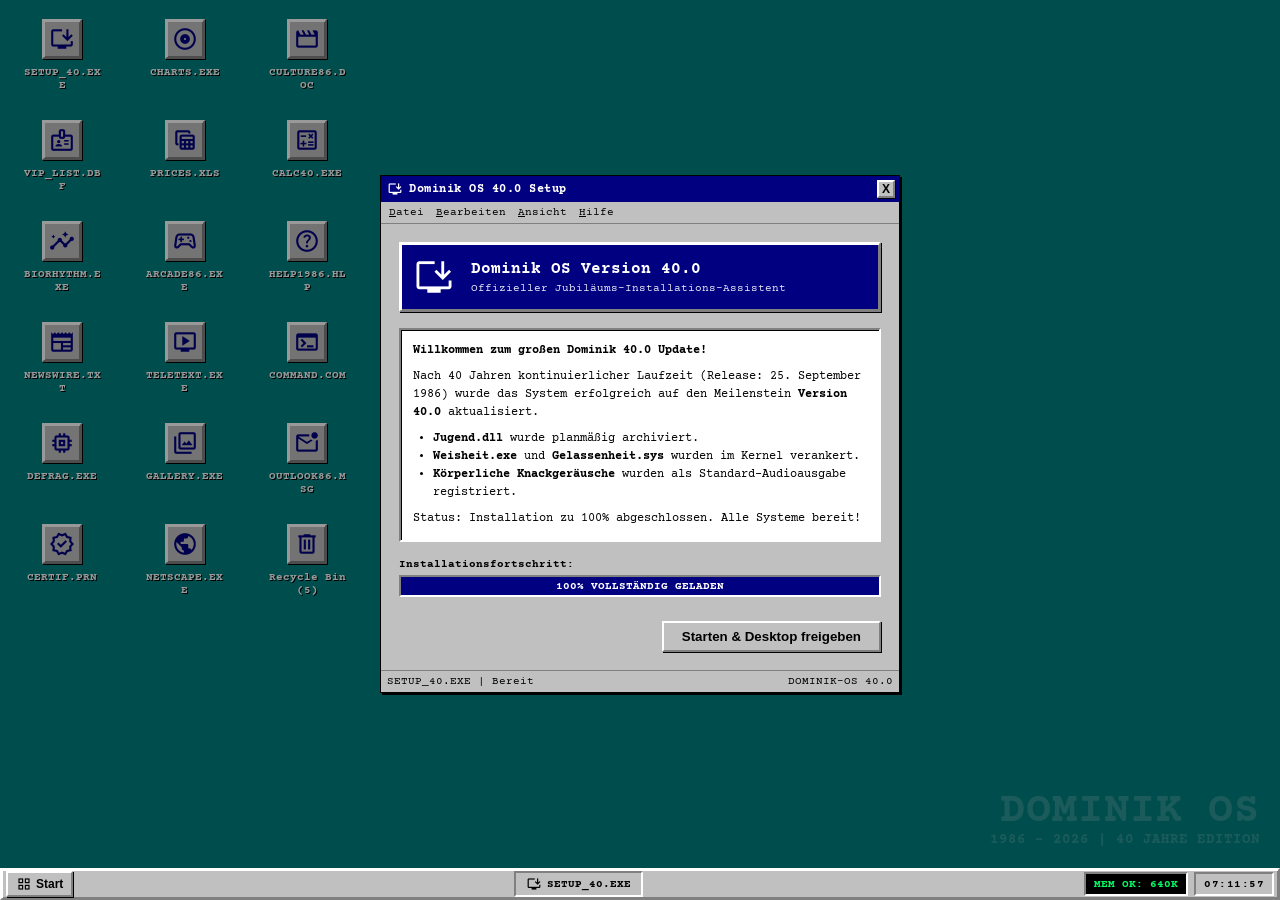
==== index.html @ e7f27a6f "feat(modules): add biorhythm, ms-dos prompt, and defrag modules" ====
<!DOCTYPE html>
<html lang="de">
<head>
    <meta charset="utf-8">
    <meta name="viewport" content="width=device-width, initial-scale=1.0">
    <title>Dominik OS 1986 - 40th Jubilee Edition</title>
    <!-- Google Fonts & Material Symbols (Hybrid CDN with system fallbacks) -->
    <link rel="preconnect" href="https://fonts.googleapis.com">
    <link rel="preconnect" href="https://fonts.gstatic.com" crossorigin>
    <link href="https://fonts.googleapis.com/css2?family=Courier+Prime:ital,wght@0,400;0,700;1,400&display=swap" rel="stylesheet">
    <link href="https://fonts.googleapis.com/css2?family=Material+Symbols+Outlined:wght,FILL@100..700,0..1&display=swap" rel="stylesheet">
    <!-- Stylesheets -->
    <link rel="stylesheet" href="css/bevels.css">
    <link rel="stylesheet" href="css/retro-theme.css">
    <link rel="stylesheet" href="css/modules.css">
    <link rel="stylesheet" href="css/print.css">
</head>
<body>
    <!-- Desktop Canvas -->
    <main id="desktop-canvas">
        <div id="desktop-grid" class="desktop-grid"></div>
        <div class="watermark">
            <h1>DOMINIK OS</h1>
            <p>1986 - 2026 | 40 JAHRE EDITION</p>
        </div>
    </main>

    <!-- Start Menu -->
    <div id="start-menu" class="start-menu retro-window-frame">
        <div class="start-menu-banner">DOMINIK OS 40.0</div>
        <ul class="start-menu-list"></ul>
    </div>

    <!-- Single Active Window Modal -->
    <div id="window-modal-overlay" class="modal-overlay">
        <div id="active-retro-window" class="retro-window retro-window-frame">
            <div class="window-titlebar">
                <div id="window-title-left" class="window-title-left"></div>
                <button id="window-close-btn" class="retro-raised-btn window-close-btn" title="Schließen (Esc)">X</button>
            </div>
            <div class="window-menubar">
                <div class="window-menu-item"><span>D</span>atei</div>
                <div class="window-menu-item"><span>B</span>earbeiten</div>
                <div class="window-menu-item"><span>A</span>nsicht</div>
                <div class="window-menu-item"><span>H</span>ilfe</div>
            </div>
            <div id="window-body-container" class="window-body"></div>
            <div class="window-statusbar">
                <span id="window-status-left">Bereit</span>
                <span id="window-status-right">DOMINIK-OS 40.0</span>
            </div>
        </div>
    </div>

    <!-- Taskbar -->
    <footer id="taskbar" class="retro-raised">
        <div class="taskbar-left">
            <button id="start-btn" class="retro-raised-btn taskbar-start-btn">
                <span class="material-symbols-outlined">grid_view</span>
                <span>Start</span>
            </button>
        </div>
        <div class="taskbar-center">
            <div id="taskbar-window-item" class="retro-sunken-trough taskbar-window-item" style="display: none;"></div>
        </div>
        <div class="taskbar-right">
            <div class="retro-sunken-dark taskbar-tray">MEM OK: 640K</div>
            <div id="taskbar-clock" class="retro-sunken-trough taskbar-tray taskbar-clock">00:00:00</div>
        </div>
    </footer>

    <!-- Scripts: Data & Configuration -->
    <script src="js/data/recycle.data.js"></script>
    <script src="js/data/modules.config.js"></script>
    <script src="js/data/charts.data.js"></script>
    <script src="js/data/culture.data.js"></script>
    <script src="js/data/vips.data.js"></script>
    <script src="js/data/prices.data.js"></script>
    <script src="js/data/games.data.js"></script>
    <script src="js/data/help.data.js"></script>
    <script src="js/data/news.data.js"></script>
    <script src="js/data/teletext.data.js"></script>
    <script src="js/data/biorhythm.data.js"></script>
    <script src="js/data/command.data.js"></script>
    <script src="js/data/defrag.data.js"></script>
    <script src="js/data/guestbook.data.js"></script>

    <!-- Scripts: Core State & Controllers -->
    <script src="js/state.js"></script>
    <script src="js/desktop.js"></script>
    <script src="js/modal.js"></script>

    <!-- Scripts: Modules -->
    <script src="js/modules/setup.js"></script>
    <script src="js/modules/calc.js"></script>
    <script src="js/modules/biorhythm.js"></script>
    <script src="js/modules/certificate.js"></script>
    <script src="js/modules/prices.js"></script>
    <script src="js/modules/charts.js"></script>
    <script src="js/modules/vips.js"></script>
    <script src="js/modules/culture.js"></script>
    <script src="js/modules/news.js"></script>
    <script src="js/modules/teletext.js"></script>
    <script src="js/modules/command.js"></script>
    <script src="js/modules/defrag.js"></script>
    <script src="js/modules/help.js"></script>
    <script src="js/modules/games.js"></script>
    <script src="js/modules/gallery.js"></script>
    <script src="js/modules/mail.js"></script>
    <script src="js/modules/netscape.js"></script>
    <script src="js/modules/recycle.js"></script>

    <!-- Main Entry Point -->
    <script src="js/app.js"></script>
</body>
</html>
---- css/bevels.css ----
/* Windows 3.1 3D Bevel Styles */
.retro-raised {
    border-top: 2px solid #ffffff;
    border-left: 2px solid #ffffff;
    border-right: 2px solid #808080;
    border-bottom: 2px solid #808080;
    box-shadow: inset 1px 1px 0px #ffffff, inset -1px -1px 0px #808080, 1px 1px 0px #000000;
    background-color: #c0c0c0;
}
.retro-raised-btn {
    border-top: 2px solid #ffffff;
    border-left: 2px solid #ffffff;
    border-right: 2px solid #808080;
    border-bottom: 2px solid #808080;
    box-shadow: 1px 1px 0px #000000;
    background-color: #c0c0c0;
    color: #000000;
    cursor: pointer;
    user-select: none;
}
.retro-raised-btn:hover {
    filter: brightness(1.03);
}
.retro-raised-btn:active, .retro-raised-btn.is-active {
    border-top: 2px solid #808080;
    border-left: 2px solid #808080;
    border-right: 2px solid #ffffff;
    border-bottom: 2px solid #ffffff;
    box-shadow: inset 1px 1px 0px #000000;
    padding-top: calc(var(--btn-pt, 4px) + 1px);
    padding-left: calc(var(--btn-pl, 8px) + 1px);
}
.retro-sunken {
    border-top: 2px solid #808080;
    border-left: 2px solid #808080;
    border-right: 2px solid #ffffff;
    border-bottom: 2px solid #ffffff;
    box-shadow: inset 1px 1px 0px #000000;
    background-color: #ffffff;
}
.retro-sunken-dark {
    border-top: 2px solid #808080;
    border-left: 2px solid #808080;
    border-right: 2px solid #ffffff;
    border-bottom: 2px solid #ffffff;
    box-shadow: inset 1px 1px 0px #000000;
    background-color: #000000;
    color: #00ff66;
}
.retro-sunken-trough {
    border-top: 2px solid #808080;
    border-left: 2px solid #808080;
    border-right: 2px solid #ffffff;
    border-bottom: 2px solid #ffffff;
    background-color: #c0c0c0;
}
.retro-window-frame {
    border: 1px solid #000000;
    box-shadow: inset 1px 1px 0px #ffffff, inset -1px -1px 0px #808080, inset 2px 2px 0px #c0c0c0, inset -2px -2px 0px #c0c0c0;
    background-color: #c0c0c0;
}
---- css/retro-theme.css ----
:root {
    --color-desktop-teal: #008080;
    --color-window-gray: #c0c0c0;
    --color-active-title: #000080;
    --color-inactive-title: #808080;
    --color-title-text: #ffffff;
    --color-text-main: #000000;
    --color-terminal-green: #00ff66;
    --color-alert-yellow: #ffff00;
    --color-white: #ffffff;
    --font-retro: 'Courier Prime', 'Courier New', Courier, monospace;
    --taskbar-height: 32px;
}
* {
    box-sizing: border-box;
    margin: 0;
    padding: 0;
}
html, body {
    width: 100%;
    height: 100%;
    overflow: hidden;
    font-family: var(--font-retro);
    font-size: 13px;
    color: var(--color-text-main);
    background-color: var(--color-desktop-teal);
    user-select: none;
    -webkit-font-smoothing: none;
}
#desktop-canvas {
    position: absolute;
    top: 0;
    left: 0;
    right: 0;
    bottom: var(--taskbar-height);
    padding: 12px;
    overflow: auto;
}
.desktop-grid {
    display: grid;
    grid-template-columns: repeat(auto-fill, minmax(105px, 1fr));
    grid-auto-flow: dense;
    gap: 12px 8px;
    max-width: 360px;
    z-index: 10;
    position: relative;
}
.desktop-icon {
    display: flex;
    flex-direction: column;
    align-items: center;
    justify-content: flex-start;
    width: 100px;
    padding: 6px 4px;
    cursor: pointer;
    text-align: center;
    border: 1px dotted transparent;
    transition: transform 0.05s ease;
}
.desktop-icon:hover {
    background-color: rgba(0, 0, 128, 0.18);
}
.desktop-icon.selected {
    border: 1px dotted #ffffff;
}
.desktop-icon.selected .icon-label {
    background-color: var(--color-active-title);
    color: #ffffff;
}
.desktop-icon .icon-box {
    width: 40px;
    height: 40px;
    display: flex;
    align-items: center;
    justify-content: center;
    margin-bottom: 5px;
    background-color: var(--color-window-gray);
}
.desktop-icon .icon-box .material-symbols-outlined {
    font-size: 26px;
    color: #000080;
}
.desktop-icon .icon-label {
    font-size: 11px;
    font-weight: 700;
    line-height: 13px;
    color: #ffffff;
    background-color: rgba(0, 128, 128, 0.85);
    padding: 2px 4px;
    word-break: break-all;
    text-shadow: 1px 1px 0px #000000;
}
.watermark {
    position: absolute;
    right: 20px;
    bottom: 20px;
    text-align: right;
    color: rgba(255, 255, 255, 0.18);
    pointer-events: none;
    font-weight: 700;
    letter-spacing: 1px;
}
.watermark h1 {
    font-size: 42px;
    line-height: 40px;
}
.watermark p {
    font-size: 14px;
}
#taskbar {
    position: fixed;
    left: 0;
    right: 0;
    bottom: 0;
    height: var(--taskbar-height);
    background-color: var(--color-window-gray);
    display: flex;
    align-items: center;
    justify-content: space-between;
    padding: 2px 4px;
    z-index: 1000;
}
.taskbar-left, .taskbar-center, .taskbar-right {
    display: flex;
    align-items: center;
    gap: 6px;
    height: 100%;
}
.taskbar-start-btn {
    --btn-pt: 2px;
    --btn-pl: 6px;
    height: 26px;
    padding: 2px 8px;
    font-size: 12px;
    font-weight: 700;
    display: flex;
    align-items: center;
    gap: 4px;
}
.taskbar-start-btn .material-symbols-outlined {
    font-size: 16px;
}
.taskbar-window-item {
    height: 26px;
    padding: 2px 10px;
    max-width: 240px;
    overflow: hidden;
    text-overflow: ellipsis;
    white-space: nowrap;
    font-size: 11px;
    font-weight: 700;
    display: flex;
    align-items: center;
    gap: 5px;
}
.taskbar-tray {
    display: flex;
    align-items: center;
    gap: 8px;
    height: 24px;
    padding: 0 8px;
    font-size: 11px;
    font-weight: 700;
}
.taskbar-clock {
    letter-spacing: 0.5px;
}
.start-menu {
    position: fixed;
    left: 4px;
    bottom: 34px;
    width: 260px;
    background-color: var(--color-window-gray);
    z-index: 1001;
    display: none;
    flex-direction: column;
}
.start-menu.open {
    display: flex;
}
.start-menu-banner {
    background-color: var(--color-active-title);
    color: #ffffff;
    font-weight: 700;
    font-size: 12px;
    padding: 6px 8px;
    letter-spacing: 0.5px;
}
.start-menu-list {
    list-style: none;
    padding: 4px 0;
    max-height: 400px;
    overflow-y: auto;
}
.start-menu-item {
    padding: 6px 10px;
    cursor: pointer;
    display: flex;
    align-items: center;
    gap: 8px;
    font-size: 12px;
}
.start-menu-item:hover {
    background-color: var(--color-active-title);
    color: #ffffff;
}
.start-menu-item .material-symbols-outlined {
    font-size: 18px;
}
.modal-overlay {
    position: fixed;
    top: 0;
    left: 0;
    right: 0;
    bottom: var(--taskbar-height);
    background-color: rgba(0, 0, 0, 0.4);
    display: none;
    align-items: center;
    justify-content: center;
    padding: 16px;
    z-index: 500;
}
.modal-overlay.open {
    display: flex;
}
.retro-window {
    width: 100%;
    max-width: var(--window-max-width, 800px);
    min-width: 0;
    max-height: calc(100vh - var(--taskbar-height) - 32px);
    display: flex;
    flex-direction: column;
    box-shadow: 2px 2px 0px #000000;
    overflow: hidden;
}
.window-titlebar {
    height: 26px;
    background-color: var(--color-active-title);
    color: var(--color-title-text);
    display: flex;
    align-items: center;
    justify-content: space-between;
    padding: 2px 4px 2px 6px;
    font-size: 12px;
    font-weight: 700;
    letter-spacing: 0.5px;
    min-width: 0;
}
.window-title-left {
    display: flex;
    align-items: center;
    gap: 6px;
    overflow: hidden;
    text-overflow: ellipsis;
    white-space: nowrap;
    flex: 1 1 0%;
    min-width: 0;
}
.window-title-left span:last-child {
    overflow: hidden;
    text-overflow: ellipsis;
    white-space: nowrap;
    min-width: 0;
}
.window-title-left .material-symbols-outlined {
    font-size: 16px;
    flex-shrink: 0;
}
.window-close-btn {
    width: 18px;
    height: 18px;
    min-width: 18px;
    padding: 0;
    display: flex;
    align-items: center;
    justify-content: center;
    font-size: 12px;
    font-weight: 700;
    line-height: 1;
    flex-shrink: 0;
    margin-left: 6px;
}
.window-menubar {
    height: 22px;
    background-color: var(--color-window-gray);
    border-bottom: 1px solid #808080;
    display: flex;
    align-items: center;
    padding: 0 8px;
    gap: 12px;
    font-size: 11px;
}
.window-menu-item {
    cursor: default;
}
.window-menu-item span {
    text-decoration: underline;
}
.window-body {
    flex: 1;
    min-width: 0;
    max-width: 100%;
    overflow-x: auto;
    overflow-y: auto;
    -webkit-overflow-scrolling: touch;
    padding: 10px;
    background-color: var(--color-window-gray);
}
.window-statusbar {
    height: 22px;
    background-color: var(--color-window-gray);
    border-top: 1px solid #808080;
    display: flex;
    align-items: center;
    justify-content: space-between;
    padding: 0 6px;
    font-size: 11px;
    min-width: 0;
}
@media (max-width: 768px) {
    #desktop-canvas {
        padding: 8px;
    }
    .desktop-grid {
        grid-template-columns: repeat(2, 1fr);
        max-width: 240px;
        gap: 8px 4px;
    }
    .desktop-icon {
        width: 100%;
        min-height: 48px;
    }
    .modal-overlay {
        padding: 0;
        overflow: hidden;
    }
    .retro-window {
        width: 100% !important;
        max-width: 100% !important;
        min-width: 0 !important;
        height: calc(100vh - var(--taskbar-height)) !important;
        height: calc(100dvh - var(--taskbar-height)) !important;
        max-height: calc(100vh - var(--taskbar-height)) !important;
        max-height: calc(100dvh - var(--taskbar-height)) !important;
        border: none;
        box-shadow: none;
    }
    .window-titlebar {
        height: 32px;
        padding: 2px 6px;
    }
    .window-close-btn {
        width: 26px;
        height: 26px;
        min-width: 26px;
        font-size: 14px;
    }
    .window-menubar {
        overflow-x: auto;
        white-space: nowrap;
        -webkit-overflow-scrolling: touch;
        flex-shrink: 0;
    }
    .window-statusbar {
        font-size: 10px;
        flex-wrap: wrap;
        height: auto;
        min-height: 22px;
        padding: 2px 4px;
        flex-shrink: 0;
    }
    .taskbar-window-item {
        max-width: 120px;
        flex-shrink: 1;
    }
    .start-menu {
        width: calc(100vw - 8px);
    }
}
---- css/modules.css ----
/* Modulspezifische Styles für Dominik OS 1986 */
.setup-wizard-content {
    display: flex;
    flex-direction: column;
    gap: 16px;
    padding: 8px;
}
.setup-banner {
    display: flex;
    align-items: center;
    gap: 16px;
    padding: 12px;
    background-color: #000080;
    color: #ffffff;
}
.setup-progress-trough {
    height: 22px;
    background-color: #ffffff;
    position: relative;
    overflow: hidden;
}
.setup-progress-fill {
    height: 100%;
    width: 100%;
    background-color: #000080;
    display: flex;
    align-items: center;
    justify-content: center;
    color: #ffffff;
    font-size: 11px;
    font-weight: 700;
}
.calc-display {
    padding: 12px;
    font-size: 18px;
    text-align: right;
    font-weight: 700;
    margin-bottom: 12px;
    letter-spacing: 1px;
}
.calc-stats-grid {
    display: grid;
    grid-template-columns: 1fr;
    gap: 8px;
}
.calc-stat-row {
    display: flex;
    justify-content: space-between;
    align-items: center;
    flex-wrap: wrap;
    gap: 4px;
    padding: 6px 8px;
    background-color: #ffffff;
    font-size: 12px;
}
.calc-stat-val {
    font-weight: 700;
    color: #000080;
    word-break: break-word;
}
.spreadsheet-table {
    width: 100%;
    border-collapse: collapse;
    background-color: #ffffff;
    font-size: 12px;
    min-width: 0;
}
.spreadsheet-table th, .spreadsheet-table td {
    border: 1px solid #c0c0c0;
    padding: 4px 8px;
    text-align: left;
}
.spreadsheet-table th {
    background-color: #e8e8e8;
    font-weight: 700;
}
.spreadsheet-table tr:hover {
    background-color: #e0e0ff;
}
.tab-bar {
    display: flex;
    flex-wrap: wrap;
    gap: 4px;
    margin-bottom: 10px;
    border-bottom: 2px solid #808080;
    padding-bottom: 2px;
}
.tab-btn {
    padding: 4px 12px;
    font-size: 11px;
    font-weight: 700;
}
.tab-btn.active {
    background-color: #000080;
    color: #ffffff;
    border-bottom-color: #000080;
}
.table-responsive-container {
    max-width: 100%;
    overflow-x: auto;
    -webkit-overflow-scrolling: touch;
    min-width: 0;
}
@media (max-width: 768px) {
    .setup-banner {
        flex-wrap: wrap;
        gap: 8px;
        padding: 8px;
    }
    .setup-wizard-content {
        gap: 10px;
        padding: 4px;
    }
    .tab-btn {
        padding: 3px 8px;
        font-size: 10px;
        flex: 1 1 auto;
        text-align: center;
    }
    .spreadsheet-table {
        font-size: 11px;
    }
    .spreadsheet-table th, .spreadsheet-table td {
        padding: 3px 6px;
    }
    .help-layout-grid {
        grid-template-columns: 1fr !important;
    }
}
/* Modul: GALLERY.EXE (Foto-Galerie) */
.retro-window[data-program="gallery"] {
    height: min(900px, calc(100vh - var(--taskbar-height) - 32px));
    height: min(900px, calc(100dvh - var(--taskbar-height) - 32px));
}
.retro-window[data-program="gallery"] .window-body {
    display: flex;
    flex-direction: column;
    overflow: hidden;
    padding: 8px;
}
@media (max-width: 768px) {
    .retro-window[data-program="gallery"] {
        height: calc(100vh - var(--taskbar-height)) !important;
        height: calc(100dvh - var(--taskbar-height)) !important;
    }
    .retro-window[data-program="gallery"] .window-body {
        padding: 4px;
    }
    .gallery-back-rest {
        display: none;
    }
}
/* Modul: TELETEXT.EXE (Videotext Tafel 1986) */
.teletext-wrapper {
    display: grid;
    grid-template-columns: 1fr 240px;
    gap: 12px;
    align-items: start;
}
.teletext-screen {
    background-color: #000000;
    color: #ffffff;
    font-family: 'Courier Prime', 'Courier New', Courier, monospace;
    padding: 14px;
    min-height: 420px;
    box-sizing: border-box;
}
.tt-topbar {
    display: flex;
    justify-content: space-between;
    font-weight: 700;
    border-bottom: 2px solid #000080;
    padding-bottom: 6px;
    margin-bottom: 10px;
    font-size: 13px;
}
.tt-content-area {
    display: flex;
    flex-direction: column;
    gap: 2px;
}
.tt-row {
    font-size: 13px;
    line-height: 1.35;
    letter-spacing: 0.5px;
    white-space: pre-wrap;
    word-break: break-word;
}
.tt-bold {
    font-weight: 700;
}
.tt-white { color: #ffffff; }
.tt-yellow { color: #ffff00; }
.tt-cyan { color: #00ffff; }
.tt-green { color: #00ff00; }
.tt-red { color: #ff3333; }
.tt-magenta { color: #ff00ff; }
.tt-blue { color: #3388ff; }
.tt-link {
    text-decoration: none;
    display: inline-flex;
    gap: 8px;
    padding: 2px 4px;
    transition: background 0.1s;
}
.tt-link:hover {
    background-color: #000080;
}
.tt-badge {
    font-weight: 700;
}
.tt-testcard {
    display: flex;
    height: 40px;
    width: 100%;
    margin: 8px 0;
    border: 1px solid #ffffff;
}
.tt-testcard div {
    flex: 1;
}
.tt-footer-links {
    display: flex;
    gap: 12px;
    font-size: 11px;
    margin-top: 8px;
    flex-wrap: wrap;
}
.tt-fast-red { color: #ff3333; font-weight: 700; }
.tt-fast-green { color: #00ff00; font-weight: 700; }
.tt-fast-yellow { color: #ffff00; font-weight: 700; }
.tt-fast-blue { color: #3388ff; font-weight: 700; }
.teletext-remote {
    background-color: #c0c0c0;
    padding: 10px;
    display: flex;
    flex-direction: column;
    gap: 10px;
}
.remote-header {
    display: flex;
    flex-direction: column;
    gap: 6px;
}
.remote-title {
    font-size: 10px;
    font-weight: 700;
    text-align: center;
    color: #404040;
    letter-spacing: 0.5px;
}
.remote-display {
    background-color: #000000;
    color: #00ff00;
    font-family: 'Courier Prime', monospace;
    padding: 6px 10px;
    display: flex;
    justify-content: space-between;
    align-items: center;
    font-size: 14px;
    font-weight: 700;
}
.remote-display-label {
    font-size: 10px;
    color: #808080;
}
.remote-display-digits {
    font-size: 18px;
    letter-spacing: 2px;
}
.remote-color-bar {
    display: grid;
    grid-template-columns: repeat(2, 1fr);
    gap: 4px;
}
.tt-color-btn {
    border: 2px solid;
    font-size: 10px;
    font-weight: 700;
    padding: 4px 6px;
    cursor: pointer;
    text-align: center;
    color: #ffffff;
}
.tt-color-btn.btn-red { background-color: #b00000; border-color: #ff6666 #660000 #660000 #ff6666; }
.tt-color-btn.btn-green { background-color: #008000; border-color: #66ff66 #004400 #004400 #66ff66; }
.tt-color-btn.btn-yellow { background-color: #b29400; border-color: #ffff66 #554400 #554400 #ffff66; color: #000000; }
.tt-color-btn.btn-blue { background-color: #0040b0; border-color: #6699ff #002266 #002266 #6699ff; }
.remote-keypad {
    display: grid;
    grid-template-columns: repeat(3, 1fr);
    gap: 4px;
}
.remote-num, .remote-ctrl {
    padding: 8px 4px;
    font-size: 12px;
    font-weight: 700;
}
.remote-ctrl {
    font-size: 10px;
    padding: 8px 2px;
}
.remote-footer-info {
    font-size: 9px;
    color: #404040;
    line-height: 1.3;
    text-align: center;
}
@media (max-width: 768px) {
    .teletext-wrapper {
        grid-template-columns: 1fr;
    }
    .teletext-screen {
        min-height: auto;
        padding: 8px;
    }
    .tt-row {
        font-size: 11px;
    }
    .tt-topbar {
        font-size: 11px;
    }
}
/* Modul: COMMAND.COM (MS-DOS Prompt) */
.dos-terminal-box {
    background-color: #000000;
    color: #ffffff;
    font-family: 'Courier Prime', 'Courier New', Courier, monospace;
    padding: 12px;
    min-height: 380px;
    max-height: 480px;
    overflow-y: auto;
    display: flex;
    flex-direction: column;
    box-sizing: border-box;
    cursor: text;
}
.dos-output-area {
    display: flex;
    flex-direction: column;
    gap: 3px;
    flex: 1;
}
.dos-line {
    font-size: 13px;
    line-height: 1.35;
    white-space: pre-wrap;
    word-break: break-word;
}
.dos-prompt-line {
    display: flex;
    align-items: center;
    gap: 6px;
    margin-top: 6px;
}
.dos-prompt-text {
    color: #ffffff;
    font-size: 13px;
    font-weight: 700;
}
.dos-input {
    background: transparent;
    border: none;
    outline: none;
    color: #00ff66;
    font-family: inherit;
    font-size: 13px;
    font-weight: 700;
    flex: 1;
    caret-color: #00ff66;
    padding: 0;
    margin: 0;
}
/* Modul: DEFRAG.EXE (Midlife-Defragmentierung) */
.defrag-container {
    user-select: none;
}
.defrag-grid {
    display: grid;
    grid-template-columns: repeat(24, 1fr);
    gap: 2px;
}
.defrag-cluster {
    aspect-ratio: 1 / 1;
    min-height: 10px;
    box-sizing: border-box;
    transition: background-color 0.15s;
}
@media (max-width: 768px) {
    .defrag-grid {
        grid-template-columns: repeat(12, 1fr);
    }
    .dos-line {
        font-size: 11px;
    }
    .dos-prompt-text, .dos-input {
        font-size: 11px;
    }
}
---- css/print.css ----
/* Drucklayout für Urkunde CERTIF.PRN */
@media print {
    @page {
        size: A4 portrait;
        margin: 15mm;
    }
    html, body {
        background-color: #ffffff !important;
        color: #000000 !important;
        overflow: visible !important;
        height: auto !important;
        -webkit-print-color-adjust: exact;
        print-color-adjust: exact;
    }
    #desktop-canvas,
    #taskbar,
    .start-menu,
    .window-titlebar,
    .window-menubar,
    .window-statusbar,
    .no-print {
        display: none !important;
    }
    .modal-overlay {
        position: static !important;
        background: transparent !important;
        padding: 0 !important;
        display: block !important;
    }
    .retro-window {
        max-width: 100% !important;
        max-height: none !important;
        border: none !important;
        box-shadow: none !important;
        background: transparent !important;
    }
    .window-body {
        padding: 0 !important;
        background: transparent !important;
        overflow: visible !important;
    }
    .certificate-printable {
        display: block !important;
        width: 100% !important;
        border: 4px double #000000 !important;
        padding: 30px !important;
        page-break-inside: avoid;
    }
}
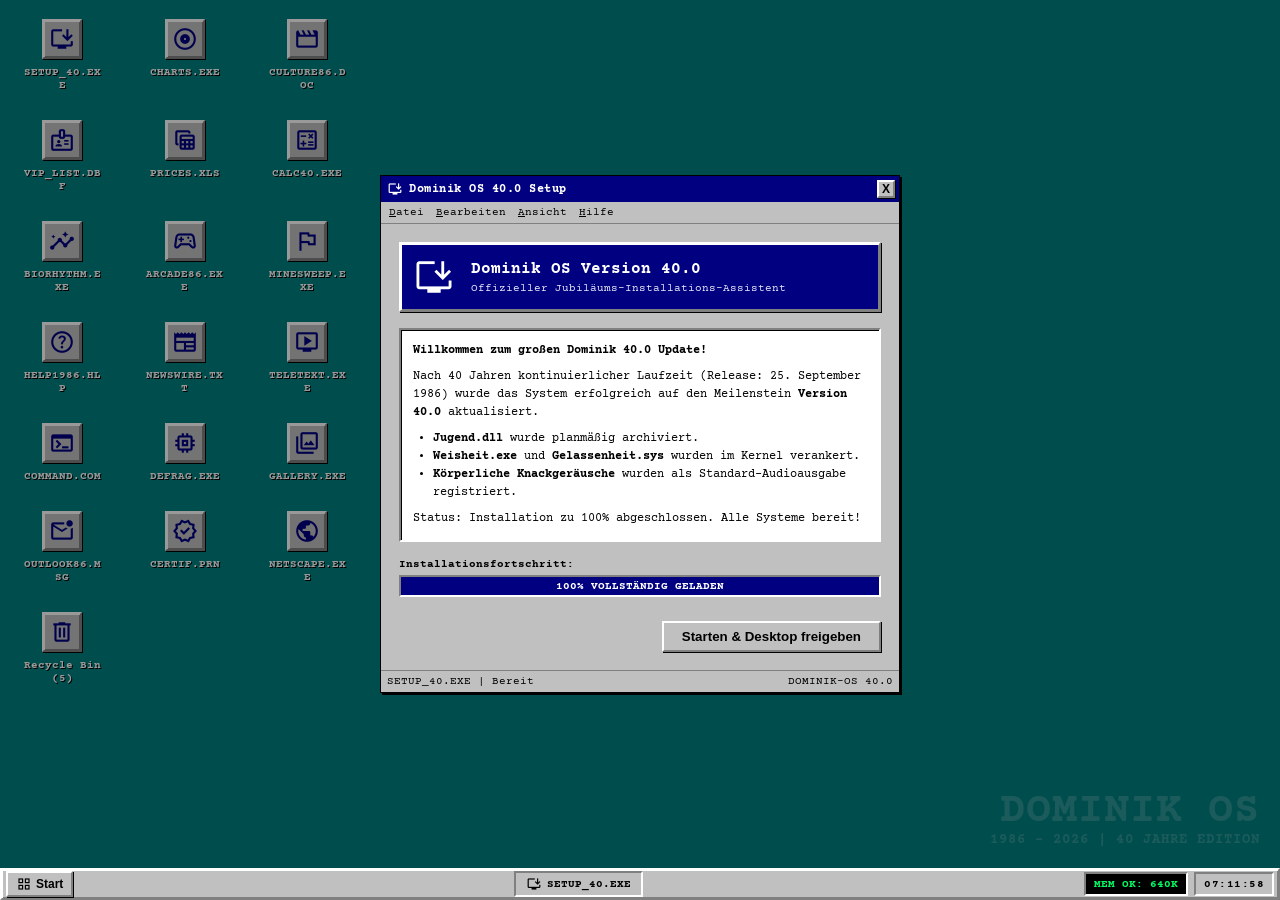
==== commit edafe7df: "feat(minesweep): implement Minesweeper 40.0 module with age-40 hazard traps" ====
--- a/index.html
+++ b/index.html
@@ -77,6 +77,7 @@
     <script src="js/data/vips.data.js"></script>
     <script src="js/data/prices.data.js"></script>
     <script src="js/data/games.data.js"></script>
+    <script src="js/data/minesweep.data.js"></script>
     <script src="js/data/help.data.js"></script>
     <script src="js/data/news.data.js"></script>
     <script src="js/data/teletext.data.js"></script>
@@ -105,6 +106,7 @@
     <script src="js/modules/defrag.js"></script>
     <script src="js/modules/help.js"></script>
     <script src="js/modules/games.js"></script>
+    <script src="js/modules/minesweep.js"></script>
     <script src="js/modules/gallery.js"></script>
     <script src="js/modules/mail.js"></script>
     <script src="js/modules/netscape.js"></script>
--- a/css/modules.css
+++ b/css/modules.css
@@ -397,5 +397,124 @@
         font-size: 11px;
     }
 }
+/* Modul: MINESWEEP.EXE (Minesweeper 40.0) */
+.ms-window-body {
+    display: flex;
+    flex-direction: column;
+    gap: 8px;
+    padding: 6px;
+    background-color: #c0c0c0;
+    user-select: none;
+}
+.ms-toolbar {
+    display: flex;
+    justify-content: space-between;
+    align-items: center;
+    flex-wrap: wrap;
+    gap: 6px;
+    padding: 4px 6px;
+}
+.ms-lvl-btn {
+    padding: 2px 6px;
+    font-size: 10px;
+}
+.ms-lvl-btn.active {
+    background-color: #000080;
+    color: #ffffff;
+}
+.ms-dashboard {
+    display: flex;
+    justify-content: space-between;
+    align-items: center;
+    padding: 6px 12px;
+    border-top: 2px solid #808080;
+    border-left: 2px solid #808080;
+    border-right: 2px solid #ffffff;
+    border-bottom: 2px solid #ffffff;
+    background-color: #c0c0c0;
+}
+.ms-digital-display {
+    background-color: #000000;
+    color: #ff0000;
+    font-family: 'Courier Prime', Courier, monospace;
+    font-size: 22px;
+    font-weight: 700;
+    letter-spacing: 2px;
+    padding: 1px 6px;
+    min-width: 48px;
+    text-align: right;
+    line-height: 1.1;
+}
+.ms-face-button {
+    width: 32px;
+    height: 32px;
+    font-size: 18px;
+    display: flex;
+    align-items: center;
+    justify-content: center;
+    padding: 0;
+}
+.ms-grid-frame {
+    display: flex;
+    justify-content: center;
+    padding: 4px;
+    border-top: 3px solid #808080;
+    border-left: 3px solid #808080;
+    border-right: 3px solid #ffffff;
+    border-bottom: 3px solid #ffffff;
+    background-color: #808080;
+    overflow-x: auto;
+}
+.ms-grid {
+    display: grid;
+    background-color: #808080;
+    gap: 1px;
+}
+.ms-cell {
+    width: 24px;
+    height: 24px;
+    display: flex;
+    align-items: center;
+    justify-content: center;
+    font-weight: 700;
+    font-size: 13px;
+    box-sizing: border-box;
+    font-family: 'Courier Prime', Arial, sans-serif;
+}
+.ms-hidden {
+    border-top: 2px solid #ffffff;
+    border-left: 2px solid #ffffff;
+    border-right: 2px solid #808080;
+    border-bottom: 2px solid #808080;
+    background-color: #c0c0c0;
+    cursor: pointer;
+}
+.ms-flagged {
+    font-size: 11px;
+    cursor: pointer;
+}
+.ms-revealed {
+    border: 1px solid #7b7b7b;
+    background-color: #c0c0c0;
+}
+.ms-exploded {
+    background-color: #ff3333 !important;
+}
+.ms-num-1 { color: #0000ff; }
+.ms-num-2 { color: #008000; }
+.ms-num-3 { color: #ff0000; }
+.ms-num-4 { color: #000080; }
+.ms-num-5 { color: #800000; }
+.ms-num-6 { color: #008080; }
+.ms-num-7 { color: #000000; }
+.ms-num-8 { color: #808080; }
+@media (max-width: 480px) {
+    .ms-cell {
+        width: 22px;
+        height: 22px;
+        font-size: 11px;
+    }
+}
 
 
+
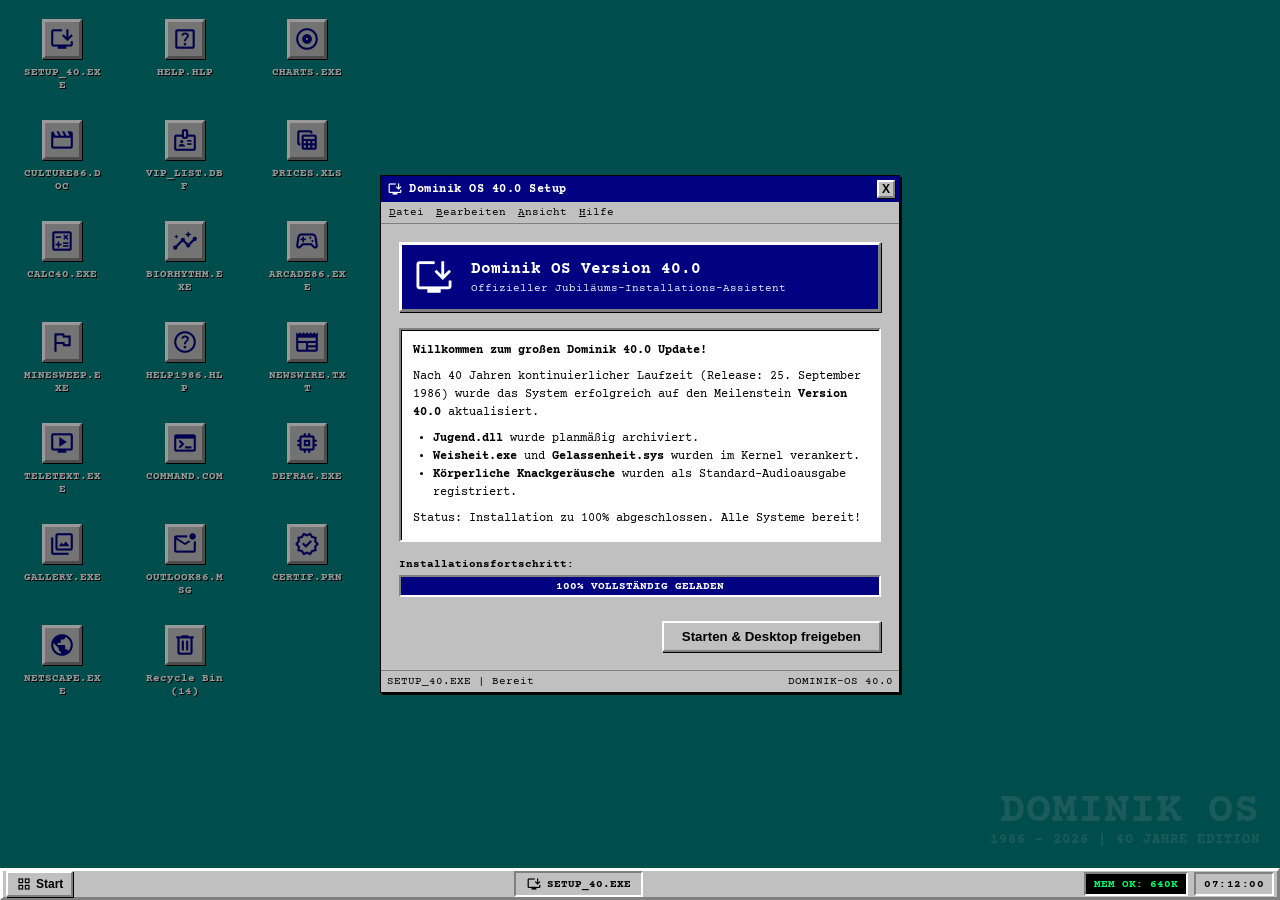
==== commit 4050b9b4: "feat(help): add HELP.HLP system manual documenting all modules with github repository link" ====
--- a/index.html
+++ b/index.html
@@ -42,7 +42,7 @@
                 <div class="window-menu-item"><span>D</span>atei</div>
                 <div class="window-menu-item"><span>B</span>earbeiten</div>
                 <div class="window-menu-item"><span>A</span>nsicht</div>
-                <div class="window-menu-item"><span>H</span>ilfe</div>
+                <div class="window-menu-item" id="window-menu-help" style="cursor: pointer;" title="System-Hilfe (HELP.HLP)"><span>H</span>ilfe</div>
             </div>
             <div id="window-body-container" class="window-body"></div>
             <div class="window-statusbar">
@@ -73,6 +73,7 @@
     <script src="js/data/recycle.data.js"></script>
     <script src="js/data/modules.config.js"></script>
     <script src="js/data/charts.data.js"></script>
+    <script src="js/data/systemhelp.data.js"></script>
     <script src="js/data/culture.data.js"></script>
     <script src="js/data/vips.data.js"></script>
     <script src="js/data/prices.data.js"></script>
@@ -93,6 +94,7 @@
 
     <!-- Scripts: Modules -->
     <script src="js/modules/setup.js"></script>
+    <script src="js/modules/systemhelp.js"></script>
     <script src="js/modules/calc.js"></script>
     <script src="js/modules/biorhythm.js"></script>
     <script src="js/modules/certificate.js"></script>
--- a/css/modules.css
+++ b/css/modules.css
@@ -515,6 +515,17 @@
         font-size: 11px;
     }
 }
+/* Modul: HELP.HLP (Systemhilfe) */
+.sh-nav-item {
+    transition: background-color 0.1s ease;
+}
+.sh-nav-item:hover {
+    background-color: #e0e0ff;
+}
+.sh-nav-item.selected {
+    background-color: #c8d8f8;
+}
 
 
 
+
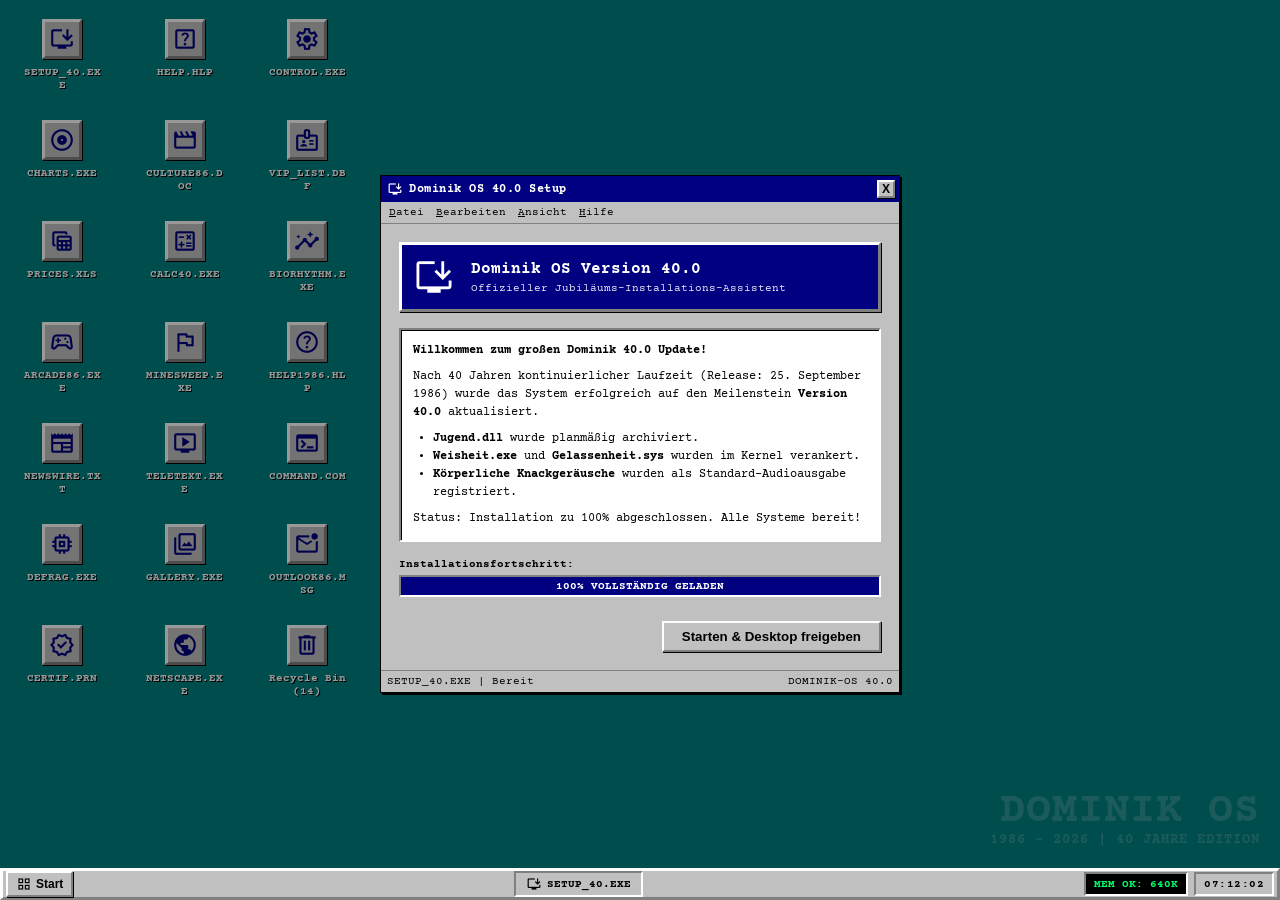
==== commit eb0d15bd: "feat(control): add CONTROL.EXE control panel with screensaver and audio mixer" ====
--- a/index.html
+++ b/index.html
@@ -72,6 +72,7 @@
     <!-- Scripts: Data & Configuration -->
     <script src="js/data/recycle.data.js"></script>
     <script src="js/data/modules.config.js"></script>
+    <script src="js/data/control.data.js"></script>
     <script src="js/data/charts.data.js"></script>
     <script src="js/data/systemhelp.data.js"></script>
     <script src="js/data/culture.data.js"></script>
@@ -94,6 +95,7 @@
 
     <!-- Scripts: Modules -->
     <script src="js/modules/setup.js"></script>
+    <script src="js/modules/control.js"></script>
     <script src="js/modules/systemhelp.js"></script>
     <script src="js/modules/calc.js"></script>
     <script src="js/modules/biorhythm.js"></script>
--- a/css/modules.css
+++ b/css/modules.css
@@ -525,7 +525,37 @@
 .sh-nav-item.selected {
     background-color: #c8d8f8;
 }
+/* Modul: CONTROL.EXE (Systemsteuerung) */
+.ctrl-window-body {
+    display: flex;
+    flex-direction: column;
+    gap: 8px;
+}
+.ctrl-applet-nav {
+    display: flex;
+    flex-wrap: wrap;
+    gap: 6px;
+    padding: 6px;
+    background-color: #e8e8e8;
+}
+.ctrl-applet-btn {
+    display: flex;
+    align-items: center;
+    gap: 6px;
+    padding: 5px 12px;
+    font-size: 11px;
+    font-weight: 700;
+}
+.ctrl-applet-btn.active {
+    background-color: #000080;
+    color: #ffffff;
+}
+.ctrl-applet-btn.active .material-symbols-outlined {
+    color: #ffff00;
+}
 
 
 
 
+
+
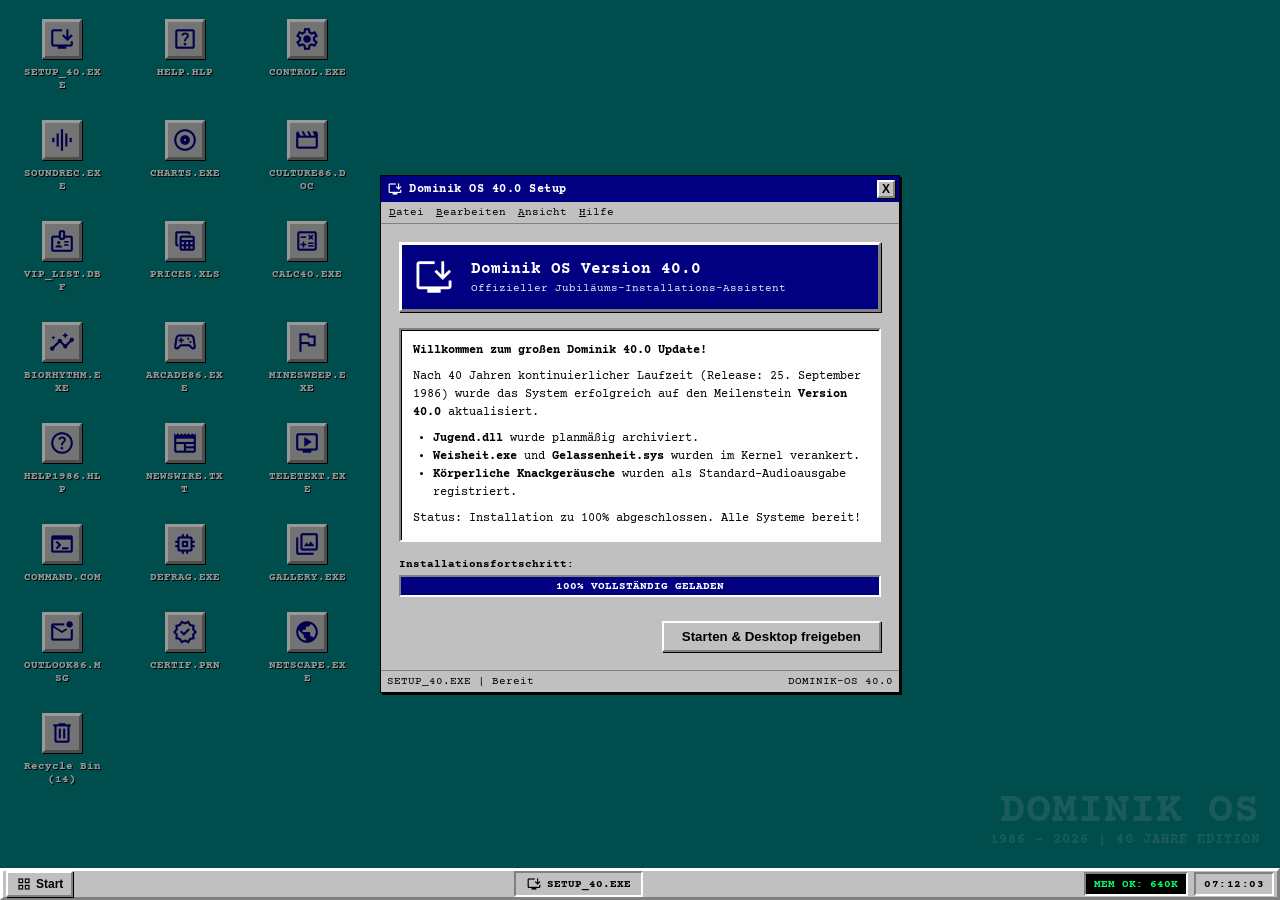
==== commit 8884813f: "feat(soundrec): implement Windows 3.1 sound recorder with oscilloscope and 1986 soundboard" ====
--- a/index.html
+++ b/index.html
@@ -73,6 +73,7 @@
     <script src="js/data/recycle.data.js"></script>
     <script src="js/data/modules.config.js"></script>
     <script src="js/data/control.data.js"></script>
+    <script src="js/data/soundrec.data.js"></script>
     <script src="js/data/charts.data.js"></script>
     <script src="js/data/systemhelp.data.js"></script>
     <script src="js/data/culture.data.js"></script>
@@ -96,6 +97,7 @@
     <!-- Scripts: Modules -->
     <script src="js/modules/setup.js"></script>
     <script src="js/modules/control.js"></script>
+    <script src="js/modules/soundrec.js"></script>
     <script src="js/modules/systemhelp.js"></script>
     <script src="js/modules/calc.js"></script>
     <script src="js/modules/biorhythm.js"></script>
--- a/css/modules.css
+++ b/css/modules.css
@@ -553,9 +553,84 @@
 .ctrl-applet-btn.active .material-symbols-outlined {
     color: #ffff00;
 }
+/* Modul: SOUNDREC.EXE (Audiorekorder / Soundboard) */
+.soundrec-container {
+    display: flex;
+    flex-direction: column;
+    gap: 8px;
+}
+.soundrec-screen-frame {
+    background-color: #c0c0c0;
+    padding: 8px;
+    display: flex;
+    flex-direction: column;
+    gap: 6px;
+}
+.soundrec-meters {
+    display: grid;
+    grid-template-columns: 80px 1fr 80px;
+    align-items: center;
+    gap: 8px;
+}
+.soundrec-oscilloscope {
+    height: 52px;
+    border: 2px solid #808080;
+    background-color: #001800;
+    overflow: hidden;
+}
+.soundrec-trackbar {
+    height: 12px;
+    background-color: #ffffff;
+    position: relative;
+    overflow: hidden;
+}
+.soundrec-fill {
+    height: 100%;
+    width: 0%;
+    background-color: #000080;
+    transition: width 0.1s linear;
+}
+.soundrec-controls {
+    display: flex;
+    justify-content: center;
+    gap: 8px;
+    margin-top: 6px;
+}
+.snd-ctrl-btn {
+    padding: 4px 14px;
+    font-size: 11px;
+    font-weight: 700;
+}
+.soundrec-grid {
+    display: grid;
+    grid-template-columns: repeat(auto-fit, minmax(170px, 1fr));
+    gap: 6px;
+}
+.snd-preset-btn {
+    padding: 6px 8px;
+    text-align: left;
+    display: flex;
+    flex-direction: column;
+    gap: 2px;
+}
+.snd-preset-btn.selected {
+    background-color: #c8d8f8;
+    border-color: #000080;
+}
+.snd-speed-btn.active {
+    background-color: #000080;
+    color: #ffffff;
+}
+@media (max-width: 600px) {
+    .soundrec-meters {
+        grid-template-columns: 60px 1fr 60px;
+        gap: 4px;
+    }
+}
 
 
 
 
 
 
+
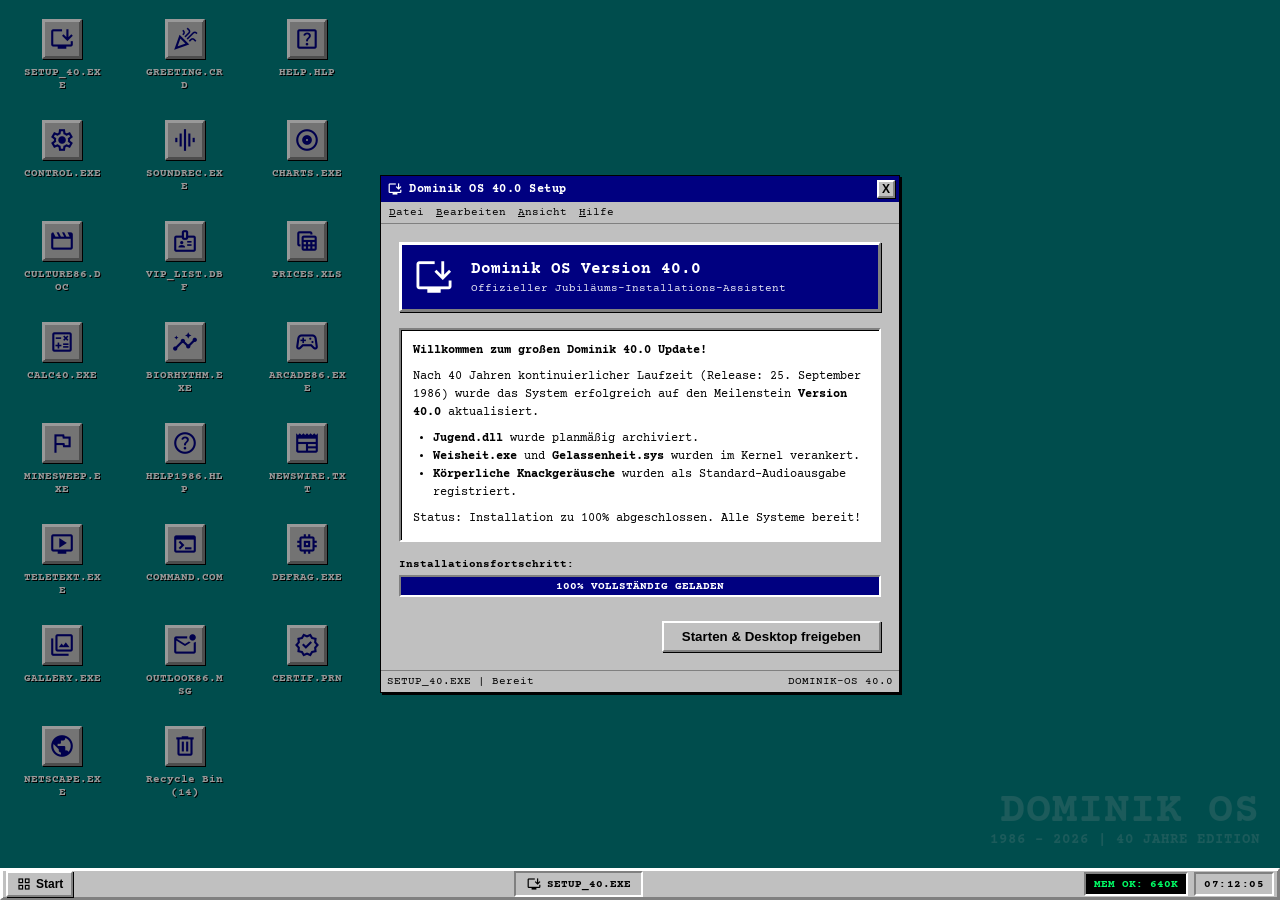
==== commit e607dd00: "fix(greeting): resolve side-by-side grid layout and scale polaroid aspect-ratio without scrollbars" ====
--- a/index.html
+++ b/index.html
@@ -72,6 +72,7 @@
     <!-- Scripts: Data & Configuration -->
     <script src="js/data/recycle.data.js"></script>
     <script src="js/data/modules.config.js"></script>
+    <script src="js/data/greeting.data.js"></script>
     <script src="js/data/control.data.js"></script>
     <script src="js/data/soundrec.data.js"></script>
     <script src="js/data/charts.data.js"></script>
@@ -96,6 +97,7 @@
 
     <!-- Scripts: Modules -->
     <script src="js/modules/setup.js"></script>
+    <script src="js/modules/greeting.js"></script>
     <script src="js/modules/control.js"></script>
     <script src="js/modules/soundrec.js"></script>
     <script src="js/modules/systemhelp.js"></script>
--- a/css/modules.css
+++ b/css/modules.css
@@ -627,10 +627,202 @@
         gap: 4px;
     }
 }
+.greeting-wrapper {
+    position: relative;
+    width: 100%;
+    overflow: hidden;
+}
+.greeting-confetti-canvas {
+    position: absolute;
+    top: 0;
+    left: 0;
+    width: 100%;
+    height: 100%;
+    pointer-events: none;
+    z-index: 10;
+}
+.greeting-columns {
+    display: grid;
+    grid-template-columns: 310px 1fr;
+    gap: 14px;
+    align-items: center;
+}
+.greeting-polaroid-side {
+    display: flex;
+    justify-content: center;
+    align-items: center;
+}
+.greeting-polaroid-card {
+    display: flex;
+    justify-content: center;
+    align-items: center;
+    filter: drop-shadow(2px 4px 8px rgba(0, 0, 0, 0.35));
+    transform: rotate(-1.5deg);
+    transition: transform 0.15s ease;
+}
+.greeting-polaroid-card:hover {
+    transform: rotate(0deg) scale(1.02);
+}
+.greeting-polaroid-img {
+    display: block;
+    width: 100%;
+    max-width: 310px;
+    height: auto;
+    aspect-ratio: 1 / 1;
+    object-fit: contain;
+    border-radius: 2px;
+}
+.greeting-message-side {
+    min-width: 0;
+    background: #fffef6;
+    padding: 10px 12px;
+    display: flex;
+    flex-direction: column;
+    gap: 8px;
+    border: 1px solid #767684;
+}
+.greeting-card-banner {
+    display: flex;
+    align-items: center;
+    gap: 8px;
+    background: #000080;
+    color: #ffffff;
+    padding: 6px 10px;
+}
+.greeting-banner-icon {
+    font-size: 24px;
+    color: #ffff00;
+}
+.greeting-banner-title {
+    font-size: 12px;
+    font-weight: 700;
+    letter-spacing: 0.5px;
+}
+.greeting-banner-sub {
+    font-size: 10px;
+    color: #d0d0ff;
+}
+.greeting-soundchip-bar {
+    display: flex;
+    justify-content: space-between;
+    align-items: center;
+    gap: 8px;
+    padding: 5px 8px;
+    background: #f0f0f4;
+    flex-wrap: wrap;
+}
+.greeting-soundchip-label {
+    display: flex;
+    align-items: center;
+    gap: 6px;
+    font-size: 11px;
+    font-weight: 700;
+    color: #222222;
+}
+.greeting-led {
+    width: 8px;
+    height: 8px;
+    border-radius: 50%;
+    background: #777777;
+    border: 1px solid #333333;
+    display: inline-block;
+}
+.greeting-led.active {
+    background: #00ff44;
+    box-shadow: 0 0 6px #00ff44;
+}
+.greeting-music-btn {
+    display: flex;
+    align-items: center;
+    gap: 4px;
+    padding: 3px 8px;
+    font-size: 11px;
+    font-weight: 700;
+    cursor: pointer;
+}
+.greeting-music-btn.playing {
+    background: #ffcccc;
+    color: #900000;
+}
+.greeting-quote-card {
+    min-height: 90px;
+    display: flex;
+    align-items: center;
+    position: relative;
+    padding: 10px 22px;
+    background: #ffffff;
+    border: 2px dashed #000080;
+}
+.greeting-quote-mark {
+    font-size: 28px;
+    font-family: Georgia, serif;
+    color: #000080;
+    opacity: 0.35;
+    position: absolute;
+    user-select: none;
+}
+.greeting-quote-mark.left {
+    top: 2px;
+    left: 6px;
+}
+.greeting-quote-mark.right {
+    bottom: -8px;
+    right: 6px;
+}
+.greeting-quote-text {
+    font-size: 12px;
+    font-weight: 700;
+    line-height: 1.45;
+    color: #000000;
+    text-align: center;
+    width: 100%;
+}
+.greeting-action-bar {
+    display: flex;
+    justify-content: space-between;
+    align-items: center;
+    gap: 8px;
+    flex-wrap: wrap;
+}
+.greeting-dice-btn {
+    display: flex;
+    align-items: center;
+    gap: 6px;
+    padding: 5px 12px;
+    font-size: 11px;
+    font-weight: 700;
+    background: #ffffd0;
+    cursor: pointer;
+}
+.greeting-dice-btn:hover {
+    background: #ffffa0;
+}
+.greeting-nav-bar {
+    display: flex;
+    align-items: center;
+    gap: 6px;
+}
+.greeting-counter {
+    font-size: 11px;
+    font-weight: 700;
+    padding: 3px 6px;
+    background: #ffffff;
+    border: 1px solid #767684;
+}
+.nav-btn {
+    padding: 3px 6px;
+    font-size: 11px;
+    font-weight: 700;
+    cursor: pointer;
+}
+@media (max-width: 620px) {
+    .greeting-columns {
+        grid-template-columns: 1fr;
+        gap: 10px;
+    }
+    .greeting-polaroid-side {
+        max-width: 220px;
+        margin: 0 auto;
+    }
+}
 
-
-
-
-
-
-
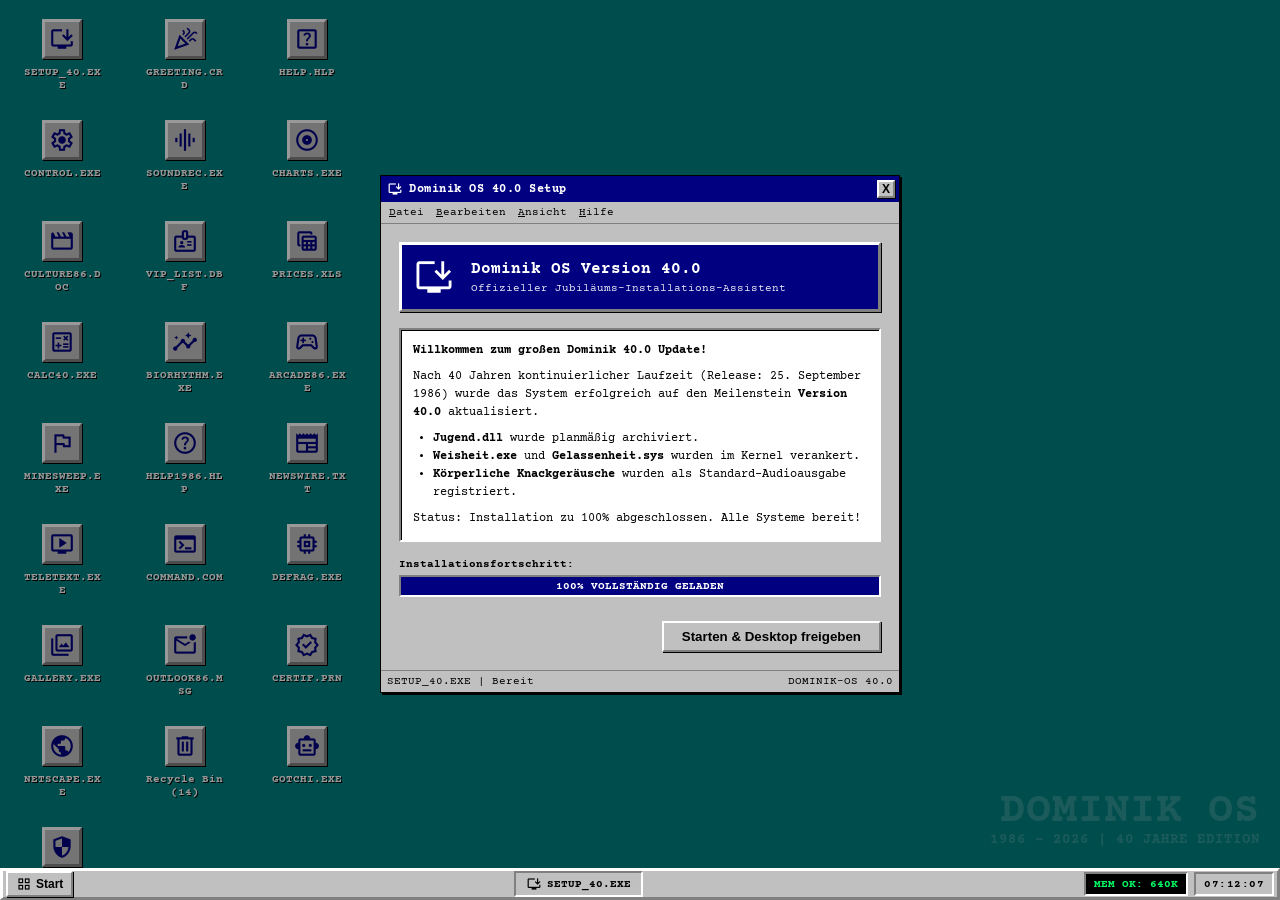
==== commit 162dac39: "feat(modules): add GOTCHI.EXE and MC_DOM.EXE retro modules" ====
--- a/index.html
+++ b/index.html
@@ -89,6 +89,8 @@
     <script src="js/data/command.data.js"></script>
     <script src="js/data/defrag.data.js"></script>
     <script src="js/data/guestbook.data.js"></script>
+    <script src="js/data/gotchi.data.js"></script>
+    <script src="js/data/mcdom.data.js"></script>
 
     <!-- Scripts: Core State & Controllers -->
     <script src="js/state.js"></script>
@@ -119,6 +121,8 @@
     <script src="js/modules/mail.js"></script>
     <script src="js/modules/netscape.js"></script>
     <script src="js/modules/recycle.js"></script>
+    <script src="js/modules/gotchi.js"></script>
+    <script src="js/modules/mcdom.js"></script>
 
     <!-- Main Entry Point -->
     <script src="js/app.js"></script>
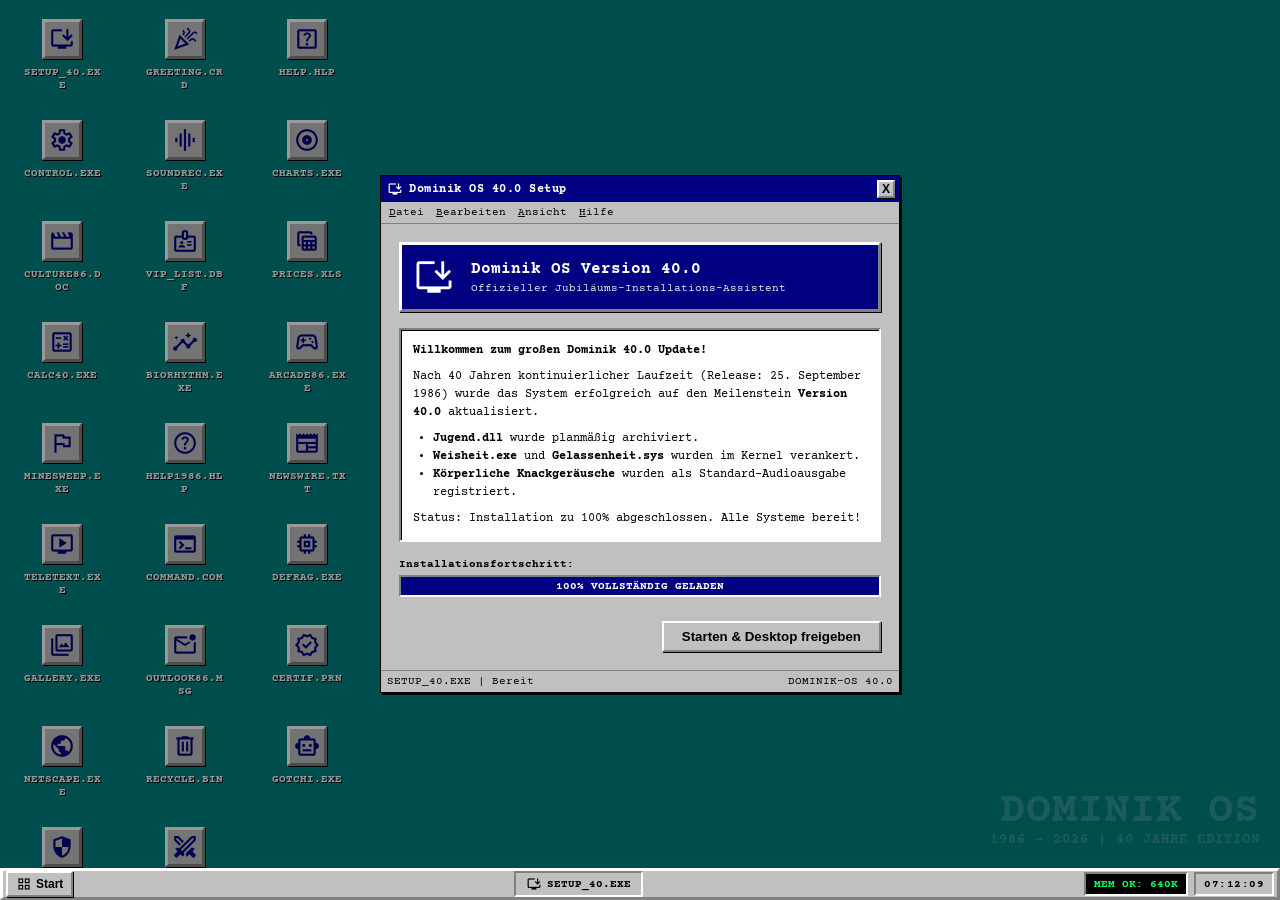
==== commit d9d4b90d: "feat(system): add Hotfix v40.0.1 release notes to OUTLOOK86.MSG and register AI_WARS.EXE" ====
--- a/index.html
+++ b/index.html
@@ -91,6 +91,7 @@
     <script src="js/data/guestbook.data.js"></script>
     <script src="js/data/gotchi.data.js"></script>
     <script src="js/data/mcdom.data.js"></script>
+    <script src="js/data/aiwars.data.js"></script>
 
     <!-- Scripts: Core State & Controllers -->
     <script src="js/state.js"></script>
@@ -123,6 +124,7 @@
     <script src="js/modules/recycle.js"></script>
     <script src="js/modules/gotchi.js"></script>
     <script src="js/modules/mcdom.js"></script>
+    <script src="js/modules/aiwars.js"></script>
 
     <!-- Main Entry Point -->
     <script src="js/app.js"></script>
